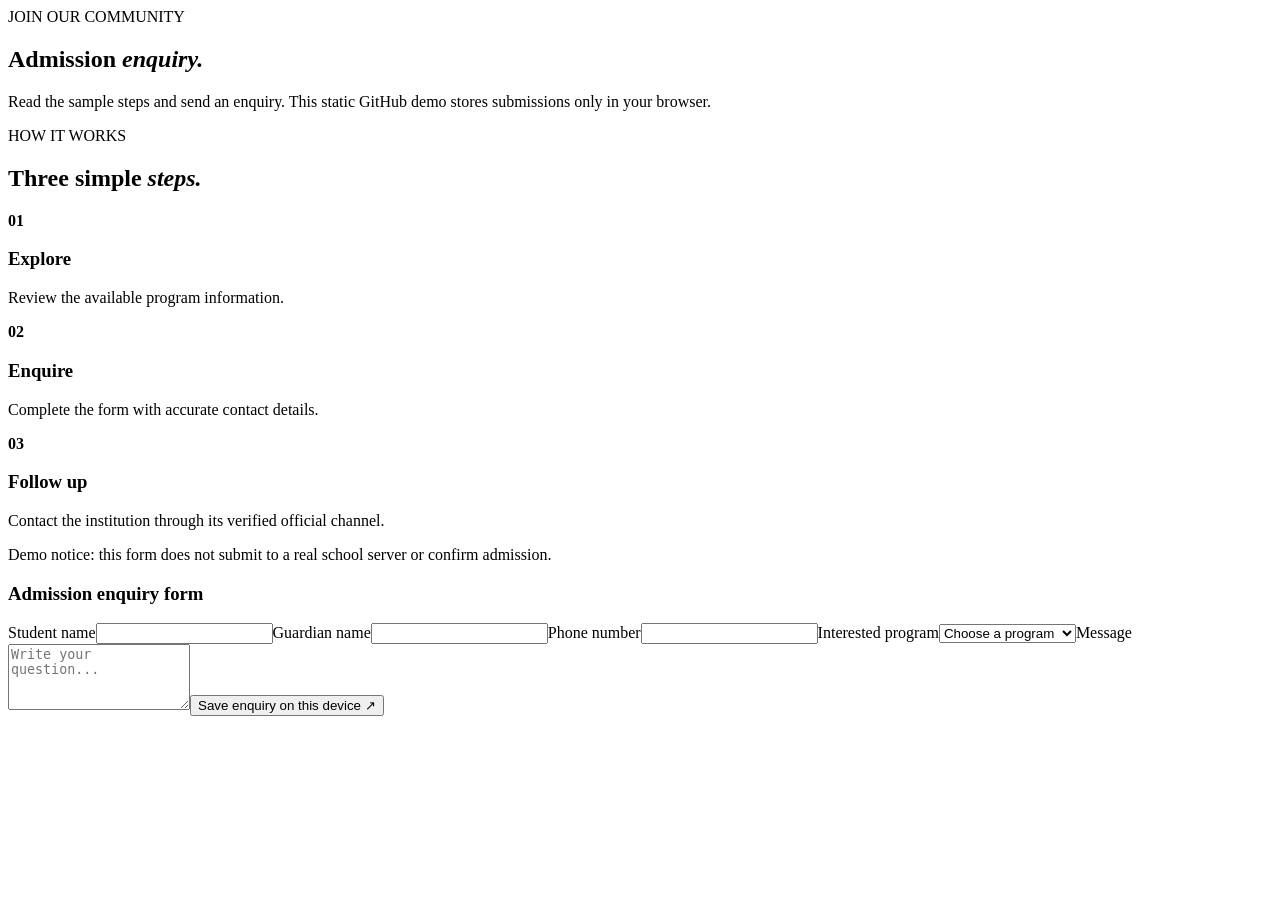
==== admission.html @ a3ad7811 "Add files via upload" ====
<!doctype html><html lang="en"><head><meta charset="utf-8"><meta name="viewport" content="width=device-width,initial-scale=1"><title>Admission | The Scholars BD</title><link rel="stylesheet" href="assets/style.css"></head><body data-page="admission"><div id="site-header"></div><main><section class="page-hero container"><span class="eyebrow">JOIN OUR COMMUNITY</span><h1>Admission <em>enquiry.</em></h1><p>Read the sample steps and send an enquiry. This static GitHub demo stores submissions only in your browser.</p></section><section class="section container split form-layout"><div><span class="eyebrow">HOW IT WORKS</span><h2>Three simple <em>steps.</em></h2><div class="steps"><div><b>01</b><section><h3>Explore</h3><p>Review the available program information.</p></section></div><div><b>02</b><section><h3>Enquire</h3><p>Complete the form with accurate contact details.</p></section></div><div><b>03</b><section><h3>Follow up</h3><p>Contact the institution through its verified official channel.</p></section></div></div><div class="notice-box">Demo notice: this form does not submit to a real school server or confirm admission.</div></div><form id="admission-form" class="form-card"><h3>Admission enquiry form</h3><label>Student name<input class="field" name="student" required maxlength="80"></label><label>Guardian name<input class="field" name="guardian" required maxlength="80"></label><label>Phone number<input class="field" name="phone" required inputmode="tel" maxlength="20"></label><label>Interested program<select class="field" name="program" required><option value="">Choose a program</option><option>Academic Learning</option><option>Skills Development</option><option>Student Guidance</option><option>Exam Preparation</option></select></label><label>Message<textarea class="field" name="message" rows="4" maxlength="500" placeholder="Write your question..."></textarea></label><button class="btn primary full" type="submit">Save enquiry on this device ↗</button><p class="form-status" aria-live="polite"></p></form></section></main><div id="site-footer"></div><script src="assets/app.js"></script></body></html>
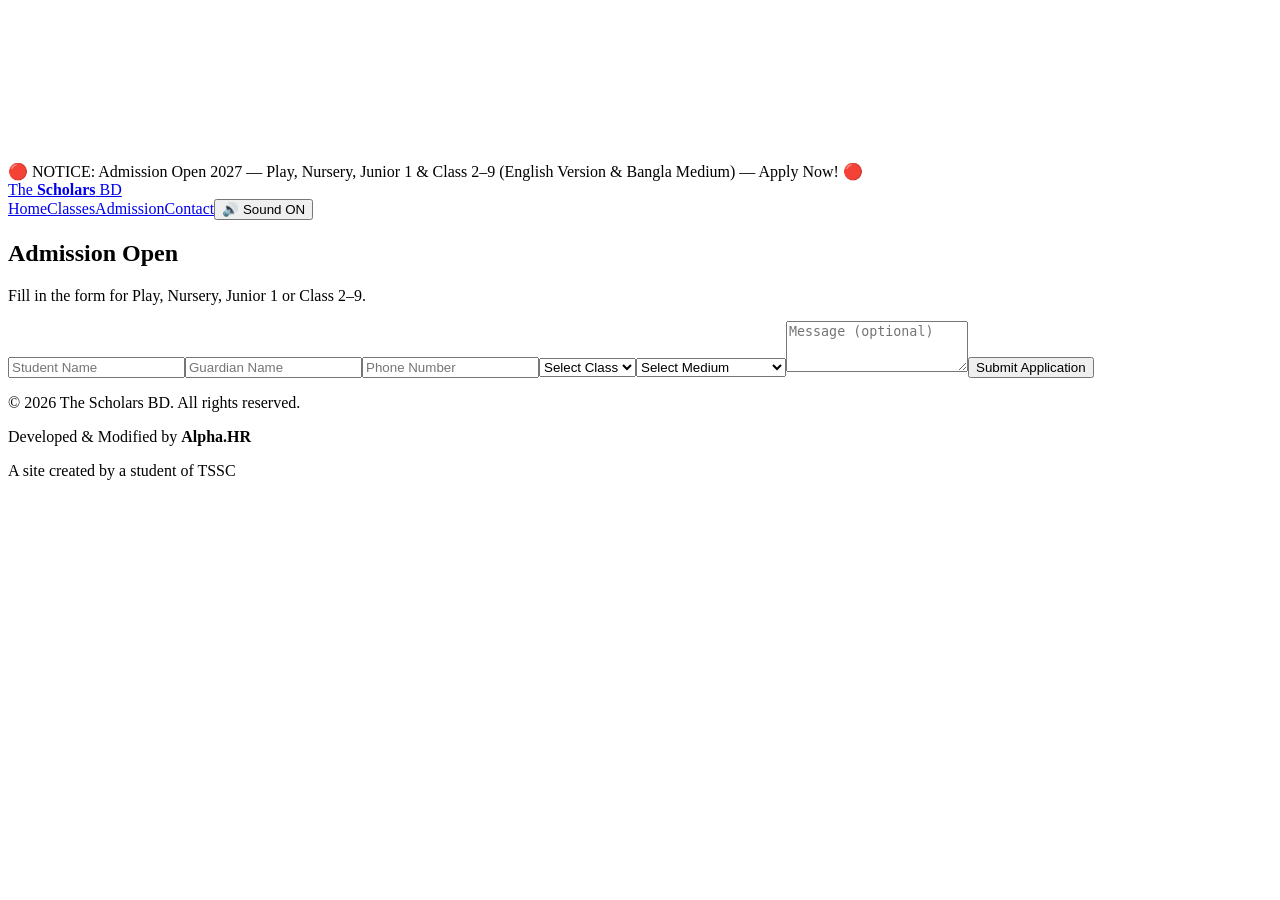
==== commit 58f8e567: "Create admission.html" ====
--- a/admission.html
+++ b/admission.html
@@ -1 +1,7 @@
-<!doctype html><html lang="en"><head><meta charset="utf-8"><meta name="viewport" content="width=device-width,initial-scale=1"><title>Admission | The Scholars BD</title><link rel="stylesheet" href="assets/style.css"></head><body data-page="admission"><div id="site-header"></div><main><section class="page-hero container"><span class="eyebrow">JOIN OUR COMMUNITY</span><h1>Admission <em>enquiry.</em></h1><p>Read the sample steps and send an enquiry. This static GitHub demo stores submissions only in your browser.</p></section><section class="section container split form-layout"><div><span class="eyebrow">HOW IT WORKS</span><h2>Three simple <em>steps.</em></h2><div class="steps"><div><b>01</b><section><h3>Explore</h3><p>Review the available program information.</p></section></div><div><b>02</b><section><h3>Enquire</h3><p>Complete the form with accurate contact details.</p></section></div><div><b>03</b><section><h3>Follow up</h3><p>Contact the institution through its verified official channel.</p></section></div></div><div class="notice-box">Demo notice: this form does not submit to a real school server or confirm admission.</div></div><form id="admission-form" class="form-card"><h3>Admission enquiry form</h3><label>Student name<input class="field" name="student" required maxlength="80"></label><label>Guardian name<input class="field" name="guardian" required maxlength="80"></label><label>Phone number<input class="field" name="phone" required inputmode="tel" maxlength="20"></label><label>Interested program<select class="field" name="program" required><option value="">Choose a program</option><option>Academic Learning</option><option>Skills Development</option><option>Student Guidance</option><option>Exam Preparation</option></select></label><label>Message<textarea class="field" name="message" rows="4" maxlength="500" placeholder="Write your question..."></textarea></label><button class="btn primary full" type="submit">Save enquiry on this device ↗</button><p class="form-status" aria-live="polite"></p></form></section></main><div id="site-footer"></div><script src="assets/app.js"></script></body></html>+<!DOCTYPE html><html lang="en"><head><meta charset="utf-8"><meta name="viewport" content="width=device-width,initial-scale=1"><title>Admission | The Scholars BD</title><link rel="stylesheet" href="assets/style.css"></head><body>
+<canvas id="fx"></canvas>
+<div class="notice"><span>🔴 NOTICE: Admission Open 2027 — Play, Nursery, Junior 1 &amp; Class 2–9 (English Version &amp; Bangla Medium) — Apply Now! 🔴</span></div>
+<nav><a class="logo" href="index.html">The <b>Scholars</b> BD</a><div class="links"><a class="l" href="index.html">Home</a><a class="l" href="classes.html">Classes</a><a class="l on" href="admission.html">Admission</a><a class="l" href="contact.html">Contact</a><button id="snd">🔊 Sound ON</button></div></nav>
+<main><section><h2>Admission Open</h2><p class="sub">Fill in the form for Play, Nursery, Junior 1 or Class 2–9.</p><form id="adm"><input required placeholder="Student Name"><input required placeholder="Guardian Name"><input required type="tel" placeholder="Phone Number"><select required><option value="">Select Class</option><option>Play</option><option>Nursery</option><option>Junior 1</option><option>Class 2</option><option>Class 3</option><option>Class 4</option><option>Class 5</option><option>Class 6</option><option>Class 7</option><option>Class 8</option><option>Class 9</option></select><select required><option value="">Select Medium</option><option>EV – English Version</option><option>BM – Bangla Medium</option></select><textarea rows="3" placeholder="Message (optional)"></textarea><button class="btn" type="submit">Submit Application</button></form></section></main>
+<footer><p>© 2026 The Scholars BD. All rights reserved.</p><p>Developed &amp; Modified by <b>Alpha.HR</b></p><p class="n">A site created by a student of TSSC</p></footer>
+<script src="assets/script.js"></script></body></html>
